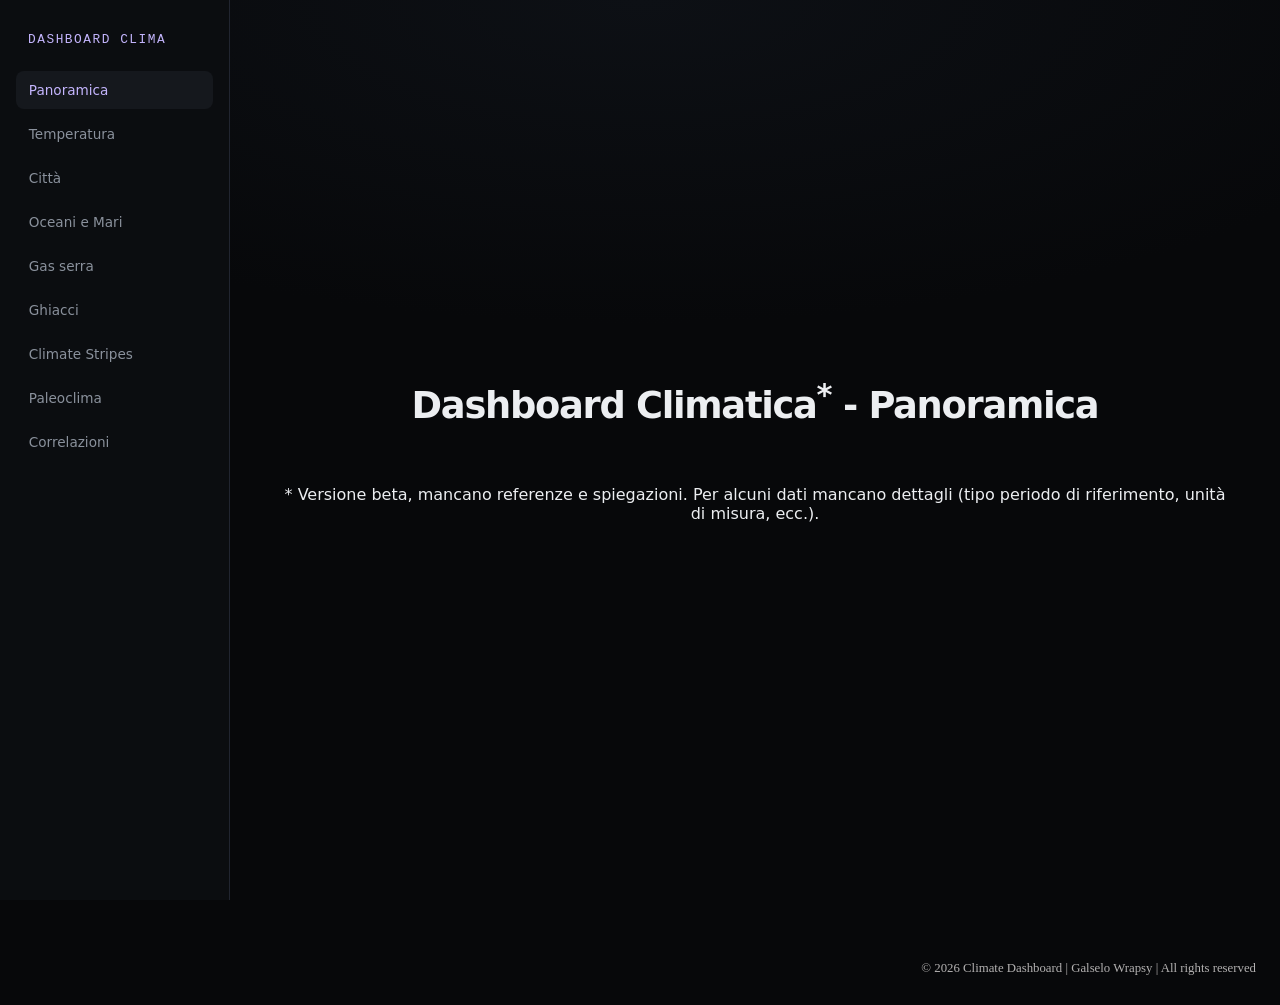
==== website/index.html @ 51c46b5b "summer" ====
<!doctype html>
<html lang="en">
<head>
<meta charset="utf-8">
<meta name="viewport" content="width=device-width,initial-scale=1">
<script src="https://cdn.plot.ly/plotly-4.0.0.min.js" charset="utf-8"></script>
<script src="https://cdn.plot.ly/plotly-locale-it-latest.js"></script>
<script src="plotting/plotly_theme.js"></script>
<script src="plotting/plot.js"></script>

<link rel="stylesheet" href="css/style.css">
<title>Climate Dashboard</title>

<script>
    function fetchHtml(page, id) {
    fetch(page)
        .then(r => r.text())
        .then(html => document.getElementById(id).innerHTML = html);
    }
</script>

</head>

<body>

<div class="dmu-19">

    <div id="sidebar-container"></div>
    <script>fetchHtml('sidebar.html', 'sidebar-container')</script>

  <!-- Main content -->
  <main class="dmu-19__main">

    <div class="dmu-19__stage">
      <div class="dmu-19__wrap">

        <!---------- Overview --------->
        <section id="overview" class="dmu-19__section">
          <header class="dmu-19__head">
            <h1 class="dmu-19__h1">Dashboard Climatica<sup>*</sup> - Panoramica</h1>
            <br><br>

          <div class="container">
            <script src="data/overview.js"></script>
          </div>

          * Versione beta, mancano referenze e spiegazioni. Per alcuni dati mancano dettagli (tipo periodo di riferimento, unità di misura, ecc.).<br>
          </header>
        </section>

        <!---------- Temperature --------->
        <section id="temperature" class="dmu-19__section">
          <header class="dmu-19__head">
            <h1 class="dmu-19__h1">Temperatura</h1>

            <div id="global_temperature"></div>
            <script>
              plot("data/global_temperature.json", "global_temperature");
            </script>

            <div id="era5_daily"></div>
            <script>
              plot("data/era5_daily.json", "era5_daily");
            </script>

            <div id="era5_daily_anomaly"></div>
            <script>
              plot("data/era5_daily_anomaly.json", "era5_daily_anomaly");
            </script>

            <div id="rank_months"></div>
            <script>
              plot("data/rank_months.json", "rank_months");
            </script>
          </header>
        </section>

        <!---------- City --------->
        <section id="city" class="dmu-19__section">
          <header class="dmu-19__head">
            <h1 class="dmu-19__h1">Città</h1>

            <div id="city_tmax_days"></div>
            <script>
              plot("data/city_tmax_days.json", "city_tmax_days");
            </script>

            <div id="city_tmin_days"></div>
            <script>
              plot("data/city_tmin_days.json", "city_tmin_days");
            </script>

            <div id="city_heat"></div>
            <script>
              plot("data/city_heat.json", "city_heat");
            </script>

            <div id="city_gauss_max"></div>
            <script>
              plot("data/city_gauss_max.json", "city_gauss_max");
            </script>

            <div id="city_summer"></div>
            <script>
              plot("data/city_summer.json", "city_summer");
            </script>

          </header>
        </section>


        <!---------- Seas --------->
        <section id="seas" class="dmu-19__section">
          <header class="dmu-19__head">
            <h1 class="dmu-19__h1">Oceani e Mari</h1>

            <div id="med_ssta_map"></div>
            <script>
              plot("data/med_ssta_map.json", "med_ssta_map");
            </script>

            <div id="med_gaussian"></div>
            <script>
              plot("data/med_gaussian.json", "med_gaussian");
            </script>

            <div id="era5_ocean"></div>
            <script>
              plot("data/era5_ocean.json", "era5_ocean");
            </script>

            <div id="era5_ocean_anomaly"></div>
            <script>
              plot("data/era5_ocean_anomaly.json", "era5_ocean_anomaly");
            </script>

            <div id="ocean_heat"></div>
            <script>
              plot("data/ocean_heat.json", "ocean_heat");
            </script>

            <div id="enso"></div>
            <script>
              plot("data/enso.json", "enso");
            </script>

            <div id="sea_level"></div>
            <script>
              plot("data/sea_level.json", "sea_level");
            </script>

          </header>
        </section>

        <!---------- Greenhouse gases --------->
        <section id="greenhouse_gases" class="dmu-19__section">
          <header class="dmu-19__head">
            <h1 class="dmu-19__h1">Gas serra</h1>

            <div id="co2_mlo"></div>
            <script>
              plot("data/co2_mlo.json", "co2_mlo");
            </script>

            <div id="ch4_gl"></div>
            <script>
              plot("data/ch4_gl.json", "ch4_gl");
            </script>

            <div id="n2o_gl"></div>
            <script>
              plot("data/n2o_gl.json", "n2o_gl");
            </script>

            <div id="sf6_gl"></div>
            <script>
              plot("data/sf6_gl.json", "sf6_gl");
            </script>

          </header>
        </section>

        <!---------- Ice --------->
        <section id="ice" class="dmu-19__section">
          <header class="dmu-19__head">
            <h1 class="dmu-19__h1">Ghiacci</h1>

            <div id="seaice_north"></div>
            <script>
              plot("data/seaice_north.json", "seaice_north");
            </script>

            <div id="seaice_south"></div>
            <script>
              plot("data/seaice_south.json", "seaice_south");
            </script>

            <div id="glaciers_mass"></div>
            <script>
              plot("data/glaciers_mass.json", "glaciers_mass");
            </script>

          </header>
        </section>



        <!---------- Stripes --------->
        <section id="stripes" class="dmu-19__section">
          <header class="dmu-19__head">
            <h1 class="dmu-19__h1">Climate Stripes</h1>

            <div id="stripes_global_temperature"></div>
            <script>
                plot("data/stripes_global_temperature.json", "stripes_global_temperature");
            </script>

            <div id="stripes_co2_mlo"></div>
            <script>
                plot("data/stripes_co2_mlo.json", "stripes_co2_mlo");
            </script>

            <div id="stripes_ch4_gl"></div>
            <script>
                plot("data/stripes_ch4_gl.json", "stripes_ch4_gl");
            </script>

            <div id="stripes_ocean_heat"></div>
            <script>
                plot("data/stripes_ocean_heat.json", "stripes_ocean_heat");
            </script>

            <div id="stripes_glaciers_mass"></div>
            <script>
                plot("data/stripes_glaciers_mass.json", "stripes_glaciers_mass");
            </script>

            <div id="stripes_sea_level"></div>
            <script>
                plot("data/stripes_sea_level.json", "stripes_sea_level");
            </script>

            <div id="stripes_temperature_2kyrs"></div>
            <script>
                plot("data/stripes_temperature_2kyrs.json", "stripes_temperature_2kyrs");
            </script>

          </header>
        </section>


      <!---------- Paleoclimate --------->
      <section id="paleoclimate" class="dmu-19__section">
        <header class="dmu-19__head">
          <h1 class="dmu-19__h1">Paleoclima</h1>

          <div id="co2_800kyr"></div>
          <script>
            plot("data/co2_800kyr.json", "co2_800kyr");
          </script>

          <div id="temperature_2kyrs"></div>
          <script>
            plot("data/temperature_2kyrs.json", "temperature_2kyrs");
          </script>

        </header>
      </section>

      <!---------- Correlations --------->
      <section id="correlations" class="dmu-19__section">
        <header class="dmu-19__head">
          <h1 class="dmu-19__h1">Correlazioni</h1>

          <div id="correlation_temp_co2"></div>
          <script>
            plot("data/correlation_temp_co2.json", "correlation_temp_co2");
          </script>

          <div id="correlation_temp_sunspots"></div>
          <script>
            plot("data/correlation_temp_sunspots.json", "correlation_temp_sunspots");
          </script>

        </header>
      </section>

      </div>
    </div>

  </main>

</div>


<script>
function showSection(id) {

  // Hide all sections
  document.querySelectorAll('.dmu-19__section').forEach(section => {
    section.style.display = 'none';
  });

  // Show selected section
  document.getElementById(id).style.display = 'block';

  // Update active button
  document.querySelectorAll('.dmu-19__navButton').forEach(button => {
    button.classList.remove('active');
  });

  event.currentTarget.classList.add('active');
  window.scrollTo({ top: 0, behavior: 'smooth' });
}

// Show overview initially
showSection('overview');

</script>

<footer class="dmu-19__footer">
  <p>© 2026 Climate Dashboard | Galselo Wrapsy | All rights reserved</p>
</footer>

</body>
</html>
---- website/css/style.css ----
html, body {
    margin: 0;
    padding: 0;
    background: #07080a;
}

.dmu-19 {
  --bg: #07080a;
  --surface: #0f1114;
  --raised: #15181d;
  --ink: #eceef1;
  --muted: #8a919c;
  --line: #212530;
  --rail: rgba(236,238,241,.13);
  --accent: #c4b5fd;
  --feature: #a5b4fc;
  --fix: #fcd34d;
  --perf: #7ee0b0;
  --a11y: #7dd3fc;
  --shadow: rgba(0,0,0,.75);
  --sans: system-ui,-apple-system,"Segoe UI",sans-serif;
  --mono: ui-monospace,"SF Mono","JetBrains Mono",Menlo,monospace;
  color-scheme: dark;
  width: 100%;
  min-height: 100vh;
  min-height: 100svh;
  display: block;
  background: radial-gradient(110% 60% at 50% 0%,#0d1015,var(--bg) 60%),var(--bg);
  color: var(--ink);
  font-family: var(--sans);
  -webkit-font-smoothing: antialiased;
}

.dmu-19,
.dmu-19 *,
.dmu-19 *::before,
.dmu-19 *::after {
  box-sizing: border-box;
}

.dmu-19__stage {
  min-height: 100vh;
  min-height: 100svh;
  display: grid;
  justify-items: center;
  align-content: center;
  padding: clamp(1.25rem,4vw,3.5rem);
}

.dmu-19__wrap {
  width: min(64rem,100%);
  display: grid;
  gap: clamp(1.25rem,3vw,2rem);
}

.dmu-19__head {
  display: grid;
  gap: .4rem;
  justify-items: center;
  text-align: center;
}

.dmu-19__kicker {
  margin: 0;
  font-family: var(--mono);
  font-size: .7rem;
  letter-spacing: .16em;
  text-transform: uppercase;
  color: var(--accent);
}

.dmu-19__h1 {
  margin: 0;
  font-size: clamp(1.6rem,3.6vw,2.3rem);
  font-weight: 650;
  letter-spacing: -.035em;
}

.dmu-19__lede {
  margin: 0;
  font-size: .92rem;
  color: var(--muted);
  max-width: 48ch;
  text-wrap: pretty;
}

.dmu-19__list {
  margin: 0;
  padding: 0;
  list-style: none;
  display: grid;
  gap: 1rem;
  background: linear-gradient(var(--rail),var(--rail)) no-repeat 1rem 0 / 1px 100%;
}

@media (min-width: 52rem) {
  .dmu-19__list {
    background-position: 50% 0;
  }
}

.dmu-19__item {
  display: grid;
  grid-template-columns: 2rem 1fr;
  align-items: start;
}

@media (min-width: 52rem) {
  .dmu-19__item {
    grid-template-columns: 1fr 2.5rem 1fr;
  }
}

.dmu-19__node {
  grid-column: 1;
  justify-self: center;
  margin-top: 1.25rem;
  width: .7rem;
  height: .7rem;
  border-radius: 50%;
  background: var(--accent);
  box-shadow: 0 0 0 4px var(--bg), 0 0 0 5px var(--line);
}

@media (min-width: 52rem) {
  .dmu-19__node {
    grid-column: 2;
  }
}

.dmu-19__card {
  /* grid-column: 2; */
  display: grid;
  gap: .4rem;
  padding: 1.05rem 1.15rem;
  border-radius: .95rem;
  background: linear-gradient(180deg,var(--raised),var(--surface));
  border: 1px solid var(--line);
  box-shadow: inset 0 1px 0 rgba(255,255,255,.04), 0 22px 44px -38px var(--shadow);
  transition: translate .22s cubic-bezier(.16,1,.3,1), border-color .22s ease;
}

@media (min-width: 52rem) {
  .dmu-19__item:nth-child(odd) .dmu-19__card {
    grid-column: 1;
  }

  .dmu-19__item:nth-child(even) .dmu-19__card {
    grid-column: 3;
  }
}

.dmu-19__card:hover {
  translate: 0 -2px;
  border-color: color-mix(in oklab,var(--accent) 40%,var(--line));
}

.dmu-19__cardTop {
  display: flex;
  align-items: center;
  justify-content: space-between;
  gap: .75rem;
}

.dmu-19__badge {
  display: inline-flex;
  align-items: center;
  font-family: var(--mono);
  font-size: 1.1rem;
  letter-spacing: .06em;
  text-transform: uppercase;
  padding: .24rem .5rem;
  border-radius: .35rem;
  border: 0px solid currentColor;
}

.container {
  display: grid;
  grid-template-columns: auto auto auto;
  gap: 1rem;
}

/*.container div {
    border: 1px solid white;
}*/

.dmu-19__badge--feature {
  color: var(--feature);
}

.dmu-19__badge--fix {
  color: var(--fix);
}

.dmu-19__badge--perf {
  color: var(--perf);
}

.dmu-19__badge--a11y {
  color: var(--a11y);
}

.dmu-19__time {
  font-family: var(--mono);
  font-size: .72rem;
  font-variant-numeric: tabular-nums;
  color: var(--muted);
}

.dmu-19__title {
  margin: 0;
  font-size: 1rem;
  font-weight: 600;
  letter-spacing: -.02em;
}

.dmu-19__value {
  margin: 0;
  font-size: 5rem;
  font-weight: 600;
  letter-spacing: -.02em;
}

.dmu-19__body {
  margin: 0;
  font-size: .85rem;
  line-height: 1.6;
  color: var(--muted);
  text-wrap: pretty;
}

.dmu-19__by {
  margin: .15rem 0 0;
  font-size: .74rem;
  color: var(--muted);
  opacity: .85;
}

@media (prefers-reduced-motion: reduce) {
  .dmu-19__card {
    transition: none;
  }
}

@media (forced-colors: active) {
  .dmu-19__card {
    border-color: CanvasText;
    box-shadow: none;
  }

  .dmu-19__node {
    background: CanvasText;
    box-shadow: none;
  }

  .dmu-19__list {
    background: none;
  }
}

/* Layout */

.dmu-19 {
    position: relative;
}

.dmu-19__sidebar {
    position: fixed;
    left: 0;
    top: 0;
    bottom: 0;

    width: 230px;

    padding: 1.5rem 1rem;

    background: #0b0d10;
    border-right: 1px solid var(--line);

    z-index: 100;
}

.dmu-19__logo {
    padding: 0.5rem 0.75rem 1.5rem;

    font-family: var(--mono);
    font-size: 0.8rem;
    letter-spacing: 0.12em;
    text-transform: uppercase;

    color: var(--accent);
}

.dmu-19__nav {
    display: grid;
    gap: 0.35rem;
}

.dmu-19__navButton {
    width: 100%;

    padding: 0.7rem 0.8rem;

    border: 0;
    border-radius: 0.5rem;

    background: transparent;
    color: var(--muted);

    font-family: var(--sans);
    font-size: 0.85rem;

    text-align: left;

    cursor: pointer;

    transition:
        background 0.2s ease,
        color 0.2s ease;
}

.dmu-19__navButton:hover {
    background: var(--raised);
    color: var(--ink);
}

.dmu-19__navButton.active {
    background: var(--raised);
    color: var(--accent);
}


/* Main area */

.dmu-19__main {
    margin-left: 230px;
    min-height: 100vh;
}


/* Sections */

.dmu-19__section {
    width: 100%;
}


/* Footer */
.dmu-19__footer {
    margin-top: 2rem;
    padding: 1rem 1.5rem;
    text-align: right;
    font-size: 0.8rem;
    color: rgb(179, 177, 177);
}

/* Mobile */

@media (max-width: 700px) {

    .dmu-19__sidebar {
        position: relative;

        width: 100%;
        height: auto;

        border-right: none;
        border-bottom: 1px solid var(--line);
    }

    .dmu-19__nav {
        display: flex;
        overflow-x: auto;
    }

    .dmu-19__navButton {
        width: auto;
        white-space: nowrap;
    }

    .dmu-19__main {
        margin-left: 0;
    }
}
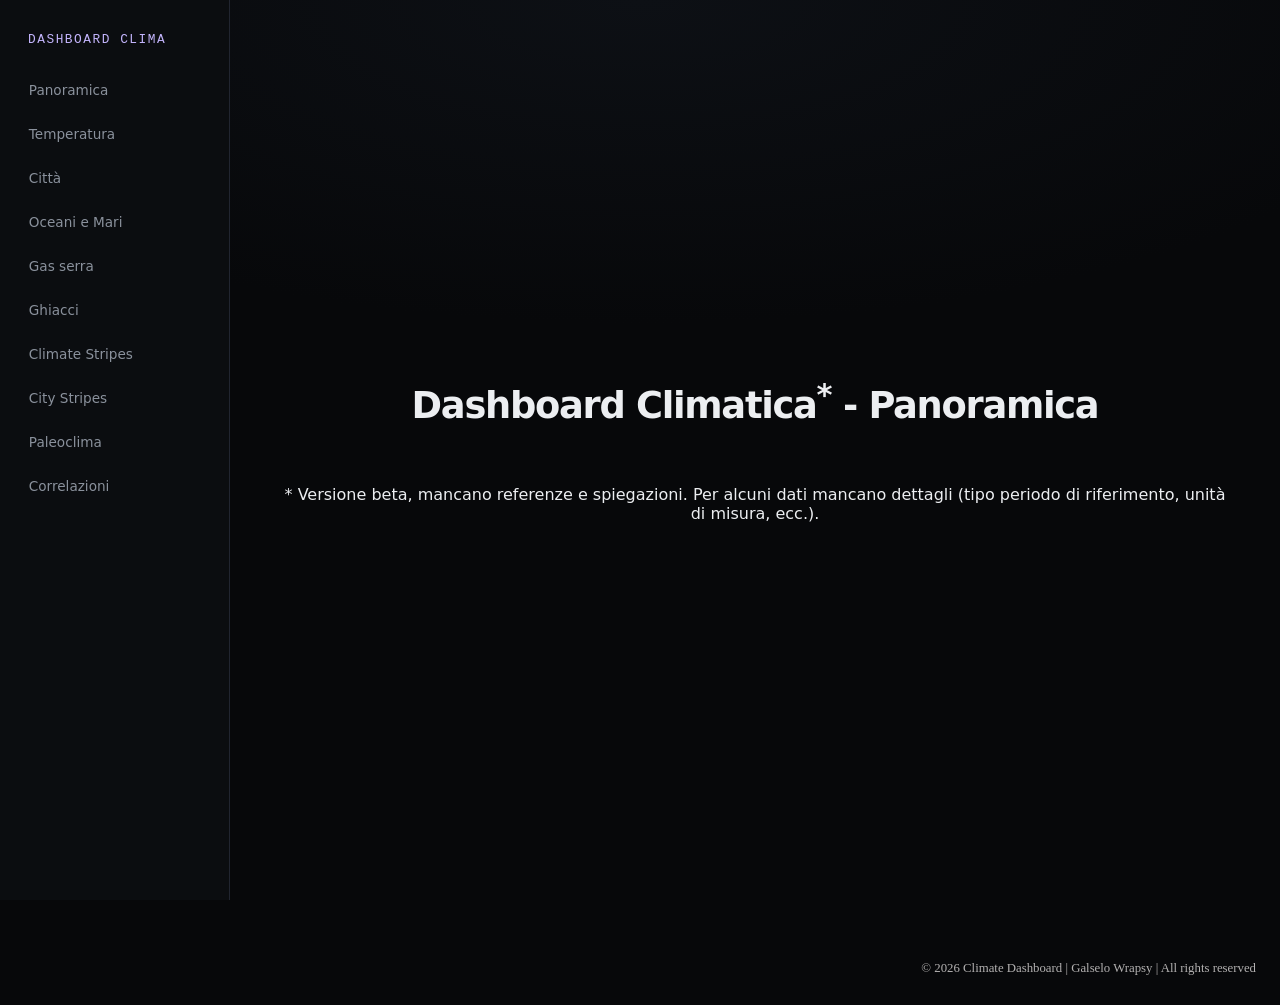
==== commit edb3c5fb: "city stripes" ====
--- a/website/index.html
+++ b/website/index.html
@@ -53,9 +53,14 @@
           <header class="dmu-19__head">
             <h1 class="dmu-19__h1">Temperatura</h1>
 
-            <div id="global_temperature"></div>
-            <script>
-              plot("data/global_temperature.json", "global_temperature");
+            <div id="global_temperature_monthly"></div>
+            <script>
+              plot("data/global_temperature_monthly.json", "global_temperature_monthly");
+            </script>
+
+            <div id="global_temperature_yearly"></div>
+            <script>
+              plot("data/global_temperature_yearly.json", "global_temperature_yearly");
             </script>
 
             <div id="era5_daily"></div>
@@ -149,6 +154,11 @@
               plot("data/sea_level.json", "sea_level");
             </script>
 
+            <div id="ocean_acidity"></div>
+            <script>
+              plot("data/ocean_acidity.json", "ocean_acidity");
+            </script>
+
           </header>
         </section>
 
@@ -204,7 +214,6 @@
         </section>
 
 
-
         <!---------- Stripes --------->
         <section id="stripes" class="dmu-19__section">
           <header class="dmu-19__head">
@@ -240,9 +249,34 @@
                 plot("data/stripes_sea_level.json", "stripes_sea_level");
             </script>
 
+            <div id="stripes_ocean_acidity"></div>
+            <script>
+                plot("data/stripes_ocean_acidity.json", "stripes_ocean_acidity");
+            </script>
+
             <div id="stripes_temperature_2kyrs"></div>
             <script>
                 plot("data/stripes_temperature_2kyrs.json", "stripes_temperature_2kyrs");
+            </script>
+
+          </header>
+        </section>
+
+        <!---------- Stripes cities --------->
+        <section id="city_stripes" class="dmu-19__section">
+          <header class="dmu-19__head">
+            <h1 class="dmu-19__h1">Climate Stripes - Città</h1>
+
+            <script>
+                const cities = ["bologna", "cagliari", "firenze", "genova", "milano", "napoli", "palermo", "roma", "torino", "venezia"];
+                cities.forEach(city => {
+                    const divId = `stripes_city_${city}`;
+                    const div = document.createElement("div");
+                    div.id = divId;
+                    var script = document.currentScript;
+                    script.parentNode.appendChild(div);
+                    plot(`data/stripes_city_${city}.json`, divId);
+                });
             </script>
 
           </header>
--- a/website/css/style.css
+++ b/website/css/style.css
@@ -381,4 +381,29 @@
     .dmu-19__main {
         margin-left: 0;
     }
-}+}
+
+/* Toggle description of plots */
+.description-text.collapsed {
+    overflow: hidden;
+    max-height: 0px;
+}
+
+.description-text.expanded {
+    max-height: 1000px;
+}
+
+
+/* button style */
+.button {
+    background-color: #222425;
+    color: #eceef1;
+    border: 0px solid #212530;
+    padding: .1rem 1rem;
+    width: 800px;
+    border-radius: 0.5rem;
+    cursor: pointer;
+    transition: background-color 0.3s, color 0.3s, border-color 0.3s;
+    text-align: left;
+    font-size: 0.85rem;
+}
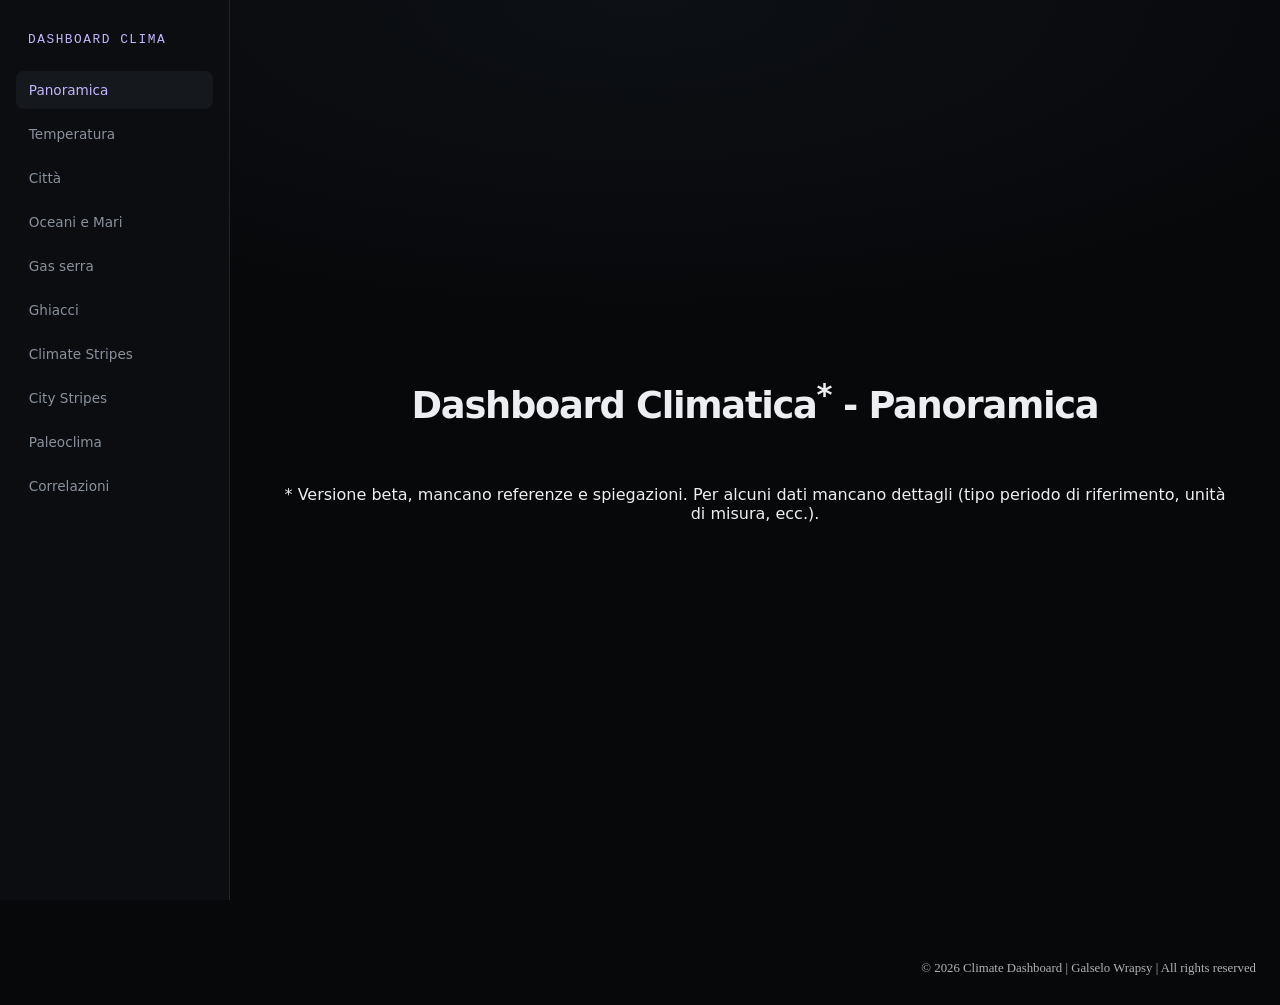
==== commit da5ea539: "radiosonde" ====
--- a/website/index.html
+++ b/website/index.html
@@ -1,6 +1,7 @@
 <!doctype html>
 <html lang="en">
 <head>
+<link rel="icon" type="image/png" href="favicon.ico">
 <meta charset="utf-8">
 <meta name="viewport" content="width=device-width,initial-scale=1">
 <script src="https://cdn.plot.ly/plotly-4.0.0.min.js" charset="utf-8"></script>
@@ -77,6 +78,13 @@
             <script>
               plot("data/rank_months.json", "rank_months");
             </script>
+
+            <div id="radiosonde"></div>
+            <script>
+              plot("data/radiosonde.json", "radiosonde");
+            </script>
+
+
           </header>
         </section>
 
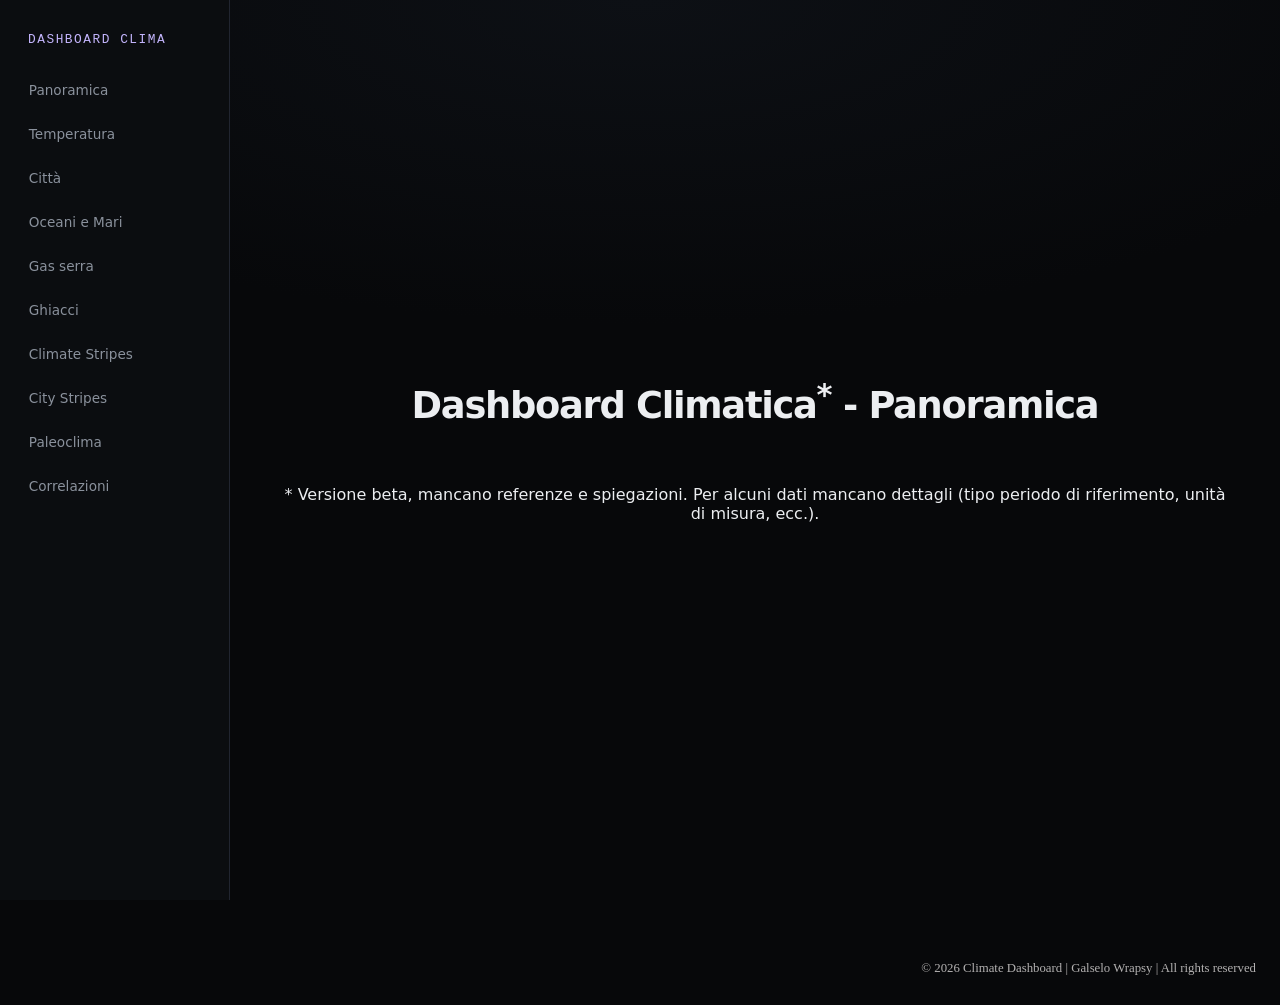
==== commit 661aedde: "rank map added" ====
--- a/website/index.html
+++ b/website/index.html
@@ -84,6 +84,10 @@
               plot("data/radiosonde.json", "radiosonde");
             </script>
 
+            <div id="era5_seasonal_rank"></div>
+            <script>
+              plot("data/era5_seasonal_rank.json", "era5_seasonal_rank");
+            </script>
 
           </header>
         </section>
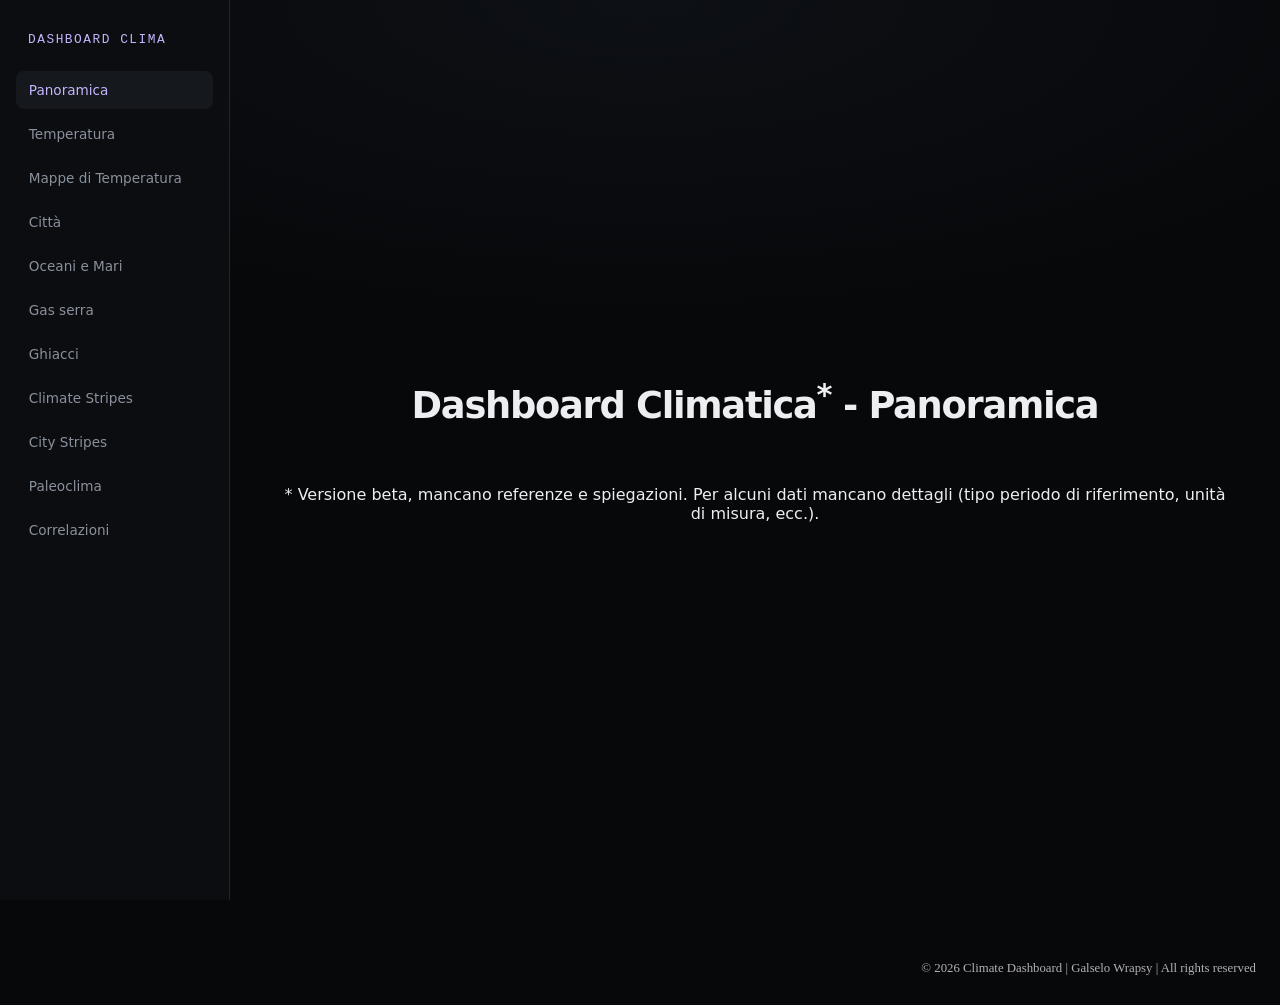
==== commit 02dc030d: "era5 maps" ====
--- a/website/index.html
+++ b/website/index.html
@@ -83,6 +83,25 @@
             <script>
               plot("data/radiosonde.json", "radiosonde");
             </script>
+          </header>
+        </section>
+
+
+        <!---------- Temperature maps --------->
+        <section id="temperature_maps" class="dmu-19__section">
+          <header class="dmu-19__head">
+            <h1 class="dmu-19__h1">Mappe di Temperatura</h1>
+
+            <div id="era5_monthly_map"></div>
+            <script>
+              plot("data/era5_monthly_map.json", "era5_monthly_map");
+            </script>
+
+            <div id="era5_seasonal_map"></div>
+            <script>
+              plot("data/era5_seasonal_map.json", "era5_seasonal_map");
+            </script>
+
 
             <div id="era5_seasonal_rank"></div>
             <script>
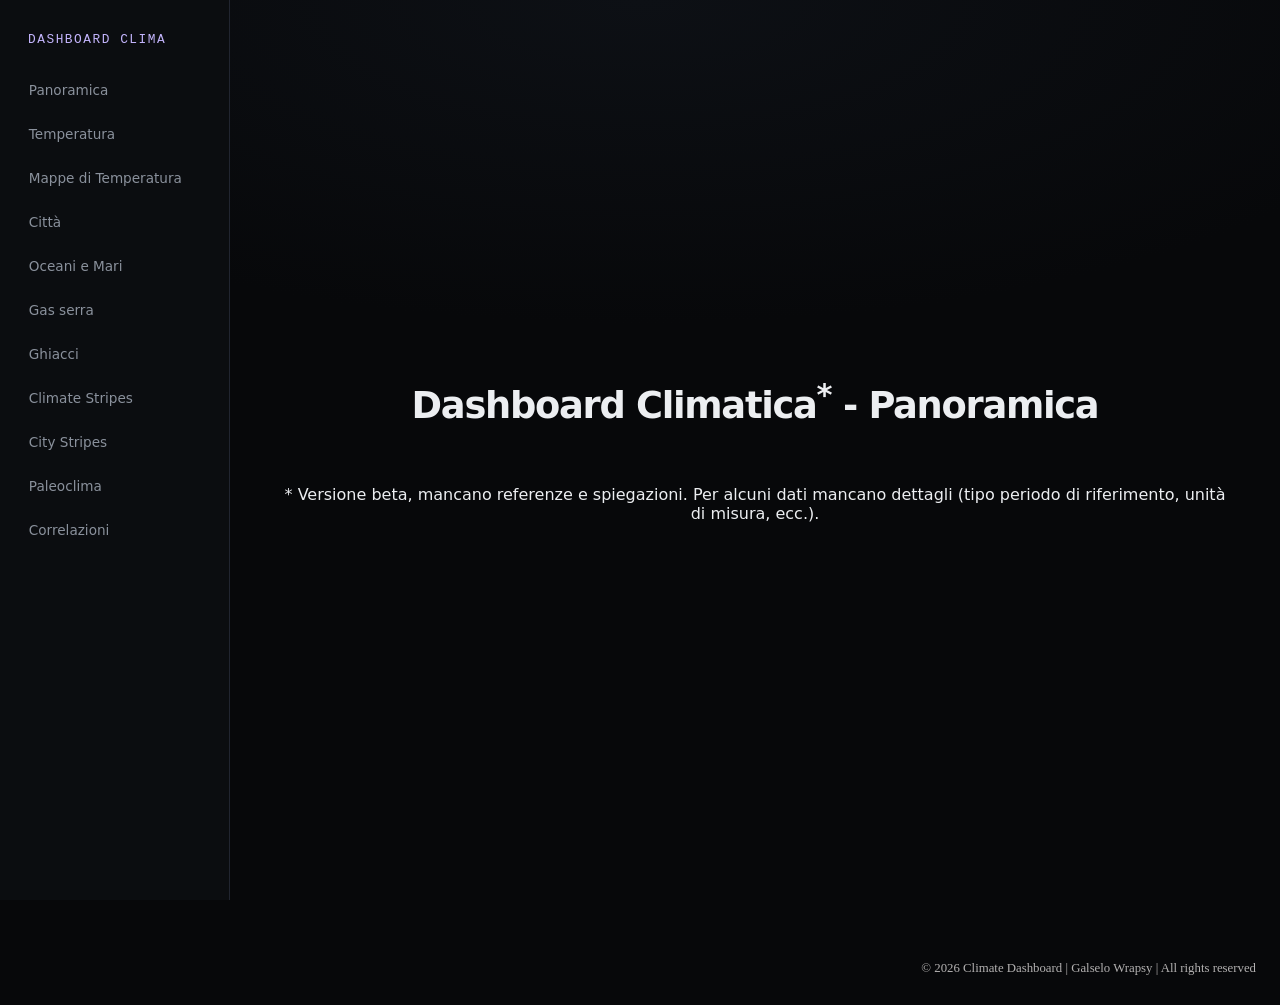
==== commit b5b56b93: "enso daily" ====
--- a/website/index.html
+++ b/website/index.html
@@ -180,6 +180,11 @@
               plot("data/enso.json", "enso");
             </script>
 
+            <div id="enso_daily"></div>
+            <script>
+              plot("data/enso_daily.json", "enso_daily");
+            </script>
+
             <div id="sea_level"></div>
             <script>
               plot("data/sea_level.json", "sea_level");
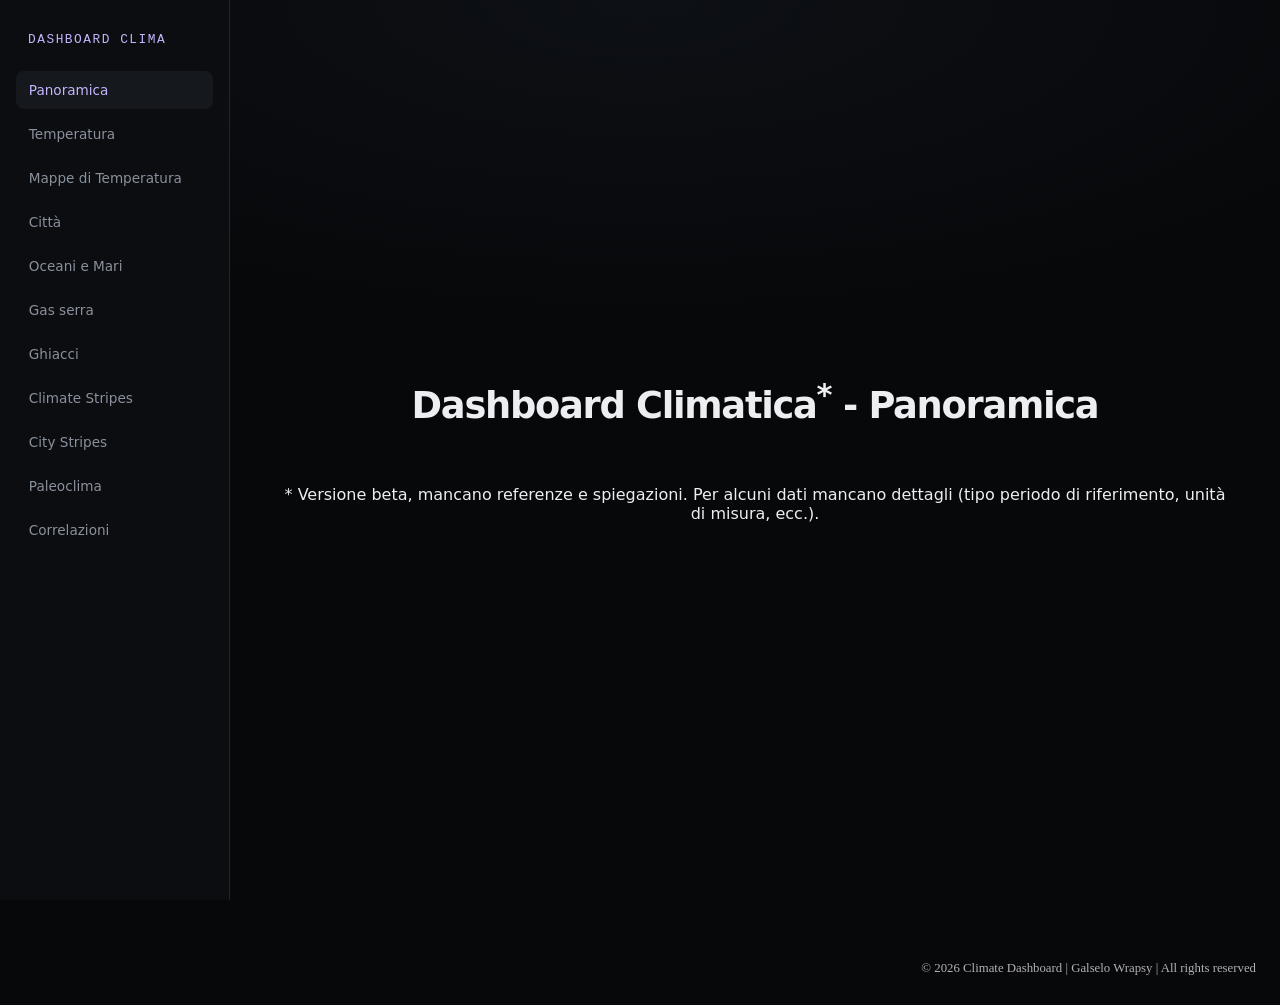
==== commit d4794a01: "radiosonde stats" ====
--- a/website/index.html
+++ b/website/index.html
@@ -83,6 +83,11 @@
             <script>
               plot("data/radiosonde.json", "radiosonde");
             </script>
+
+            <div id="radiosonde_stats"></div>
+            <script>
+              plot("data/radiosonde_stats.json", "radiosonde_stats");
+            </script>
           </header>
         </section>
 
